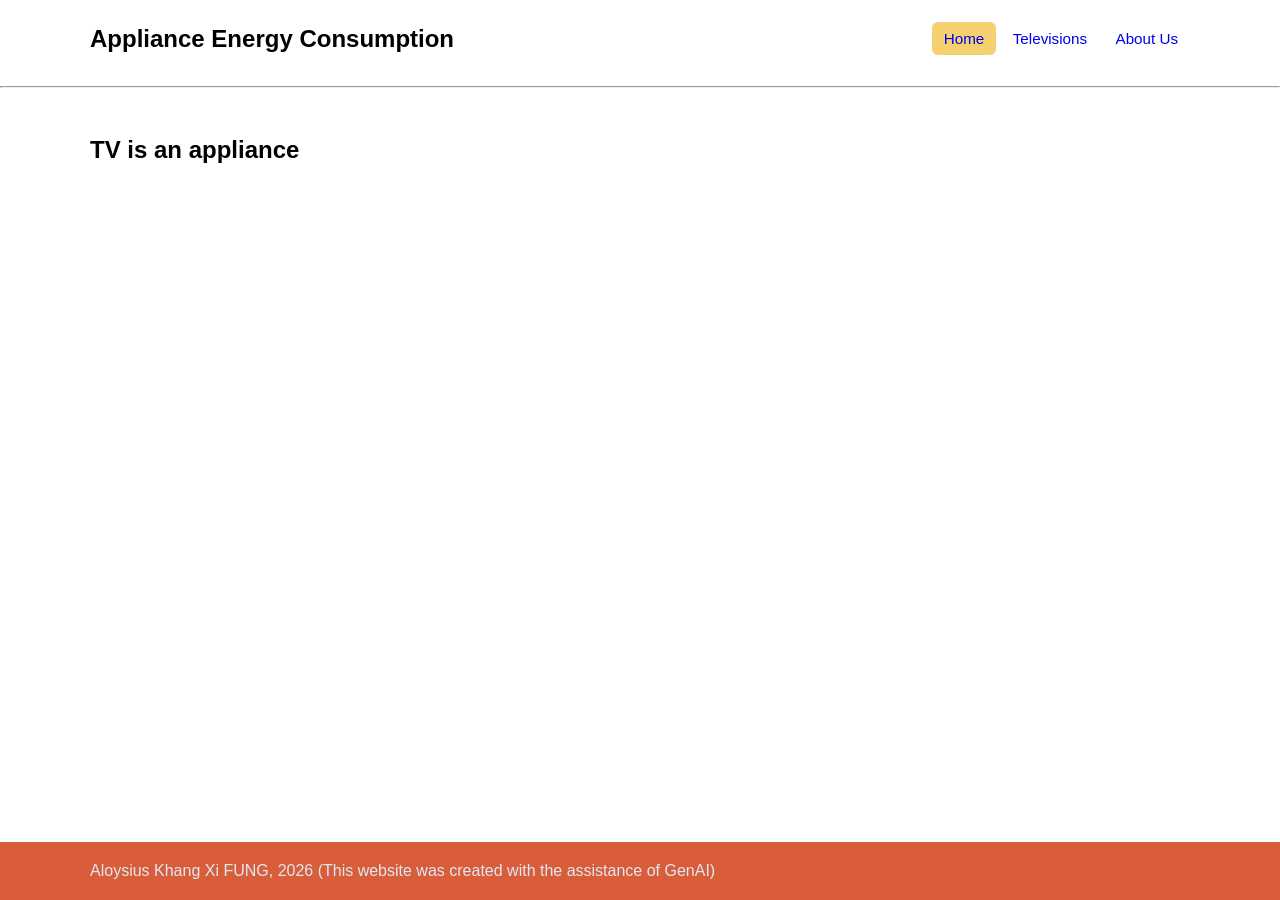
==== index.html @ ba2a69ef "Created 3 web pages with a bit of css" ====
<!DOCTYPE html>
<html lang="en">
<head>
    <meta charset="UTF-8">
    <meta name="viewport" content="width=device-width, initial-scale=1.0">
    <title>Home</title>
    <link rel="stylesheet" href="styles.css">
</head>
<body>
    <!-- Navigation Bar -->
    <header class="site-header">
        <nav class="navbar container" aria-label="Main navigation">
            <h1>Appliance Energy Consumption</h1>
            <div class="nav-links">
                <a class="active" href="index.html" aria-current="page">Home</a>
                <a href="televisions.html">Televisions</a>
                <a href="about_us.html">About Us</a>
            </div>
        </nav>
        <hr>
    </header>

    <!-- Content of the Page -->
    <main class="page-content container">
        <section>
            <h1>TV is an appliance</h1>
        </section>
    </main>

    <!-- Footer -->
    <footer class="site-footer">
        <div class="container">
            <p>Aloysius Khang Xi FUNG, 2026 (This website was created with the assistance of GenAI)</p>
        </div>
    </footer>
</body>
</html>
---- styles.css ----
body {
    min-height: 100vh;
    margin: 0;
    display: flex;
    flex-direction: column;
    font-family: Arial, sans-serif;
    line-height: 1.6;
}

.container {
    width: min(1100px, calc(100% - 40px));
    margin: 0 auto;
}

.navbar {
    min-height: 72px;
    display: flex;
    align-items: center;
    justify-content: space-between;
    gap: 24px;
}


.nav-links a {
    padding: 8px 12px;
    border-radius: 6px;
    font-size: 0.95rem;
    text-decoration: none;
}

.nav-links a:hover,
.nav-links a:focus-visible,
.nav-links a.active {
    background: #f4d06f;
}

.page-content {
    flex: 1;
    padding-top: 15px;
    padding-bottom: 80px;
}

.site-footer {
    margin-top: auto;
    color: #dfe8f7;
    background: #d95d39
}
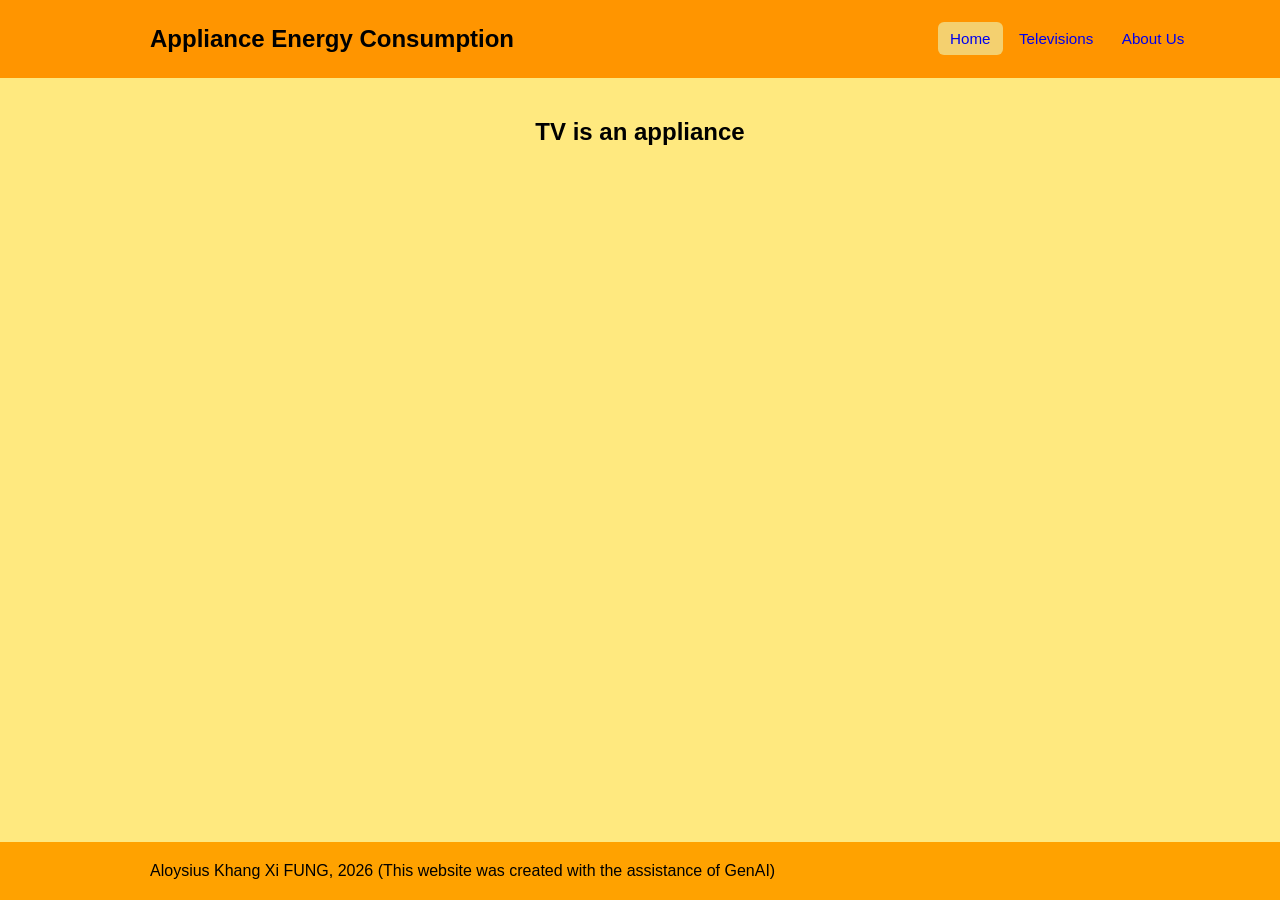
==== commit 61d47179: "Changed and added colors to the web pages" ====
--- a/index.html
+++ b/index.html
@@ -17,7 +17,6 @@
                 <a href="about_us.html">About Us</a>
             </div>
         </nav>
-        <hr>
     </header>
 
     <!-- Content of the Page -->
--- a/styles.css
+++ b/styles.css
@@ -5,10 +5,10 @@
     flex-direction: column;
     font-family: Arial, sans-serif;
     line-height: 1.6;
+    background: #ffe97f;
 }
 
 .container {
-    width: min(1100px, calc(100% - 40px));
     margin: 0 auto;
 }
 
@@ -18,8 +18,14 @@
     align-items: center;
     justify-content: space-between;
     gap: 24px;
+    background: #ff9500;
+    padding-left: 150px;
 }
 
+.nav-links {
+    margin-right: auto;
+    padding-left: 400px;
+}
 
 .nav-links a {
     padding: 8px 12px;
@@ -27,6 +33,7 @@
     font-size: 0.95rem;
     text-decoration: none;
 }
+
 
 .nav-links a:hover,
 .nav-links a:focus-visible,
@@ -42,6 +49,6 @@
 
 .site-footer {
     margin-top: auto;
-    color: #dfe8f7;
-    background: #d95d39
+    background: #ffa200;
+    padding-left: 150px;
 }
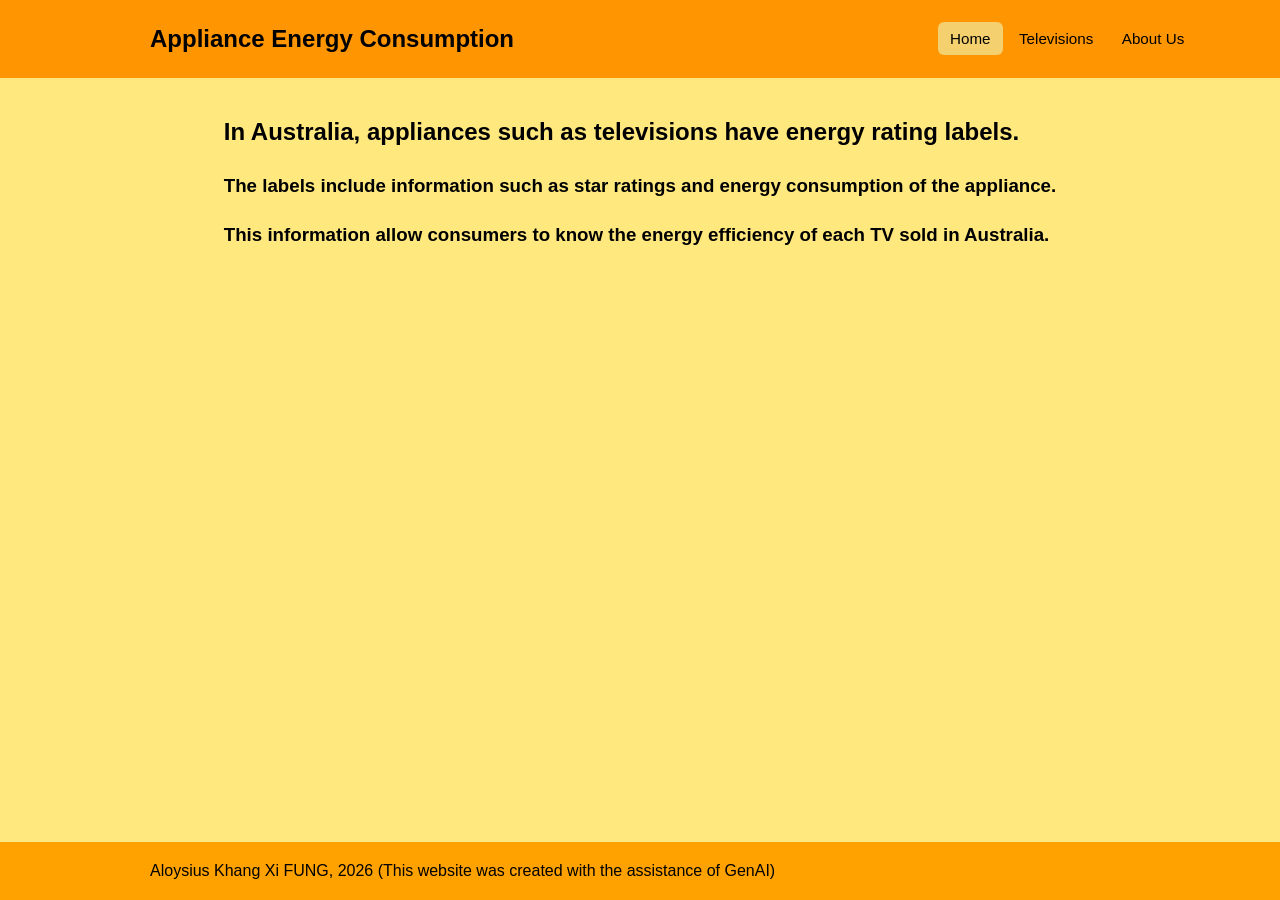
==== commit 8983b574: "Finished the webpage for index and about_us, and added a bit of text for the televisions page" ====
--- a/index.html
+++ b/index.html
@@ -22,7 +22,10 @@
     <!-- Content of the Page -->
     <main class="page-content container">
         <section>
-            <h1>TV is an appliance</h1>
+            <h1>In Australia, appliances such as televisions have energy rating labels.</h1>
+            <h3>The labels include information such as star ratings and energy consumption of the appliance.</h3>
+            <h3>This information allow consumers to know the energy efficiency of each TV sold in Australia.</h3>
+
         </section>
     </main>
 
--- a/styles.css
+++ b/styles.css
@@ -32,6 +32,7 @@
     border-radius: 6px;
     font-size: 0.95rem;
     text-decoration: none;
+    color: #000000;
 }
 
 
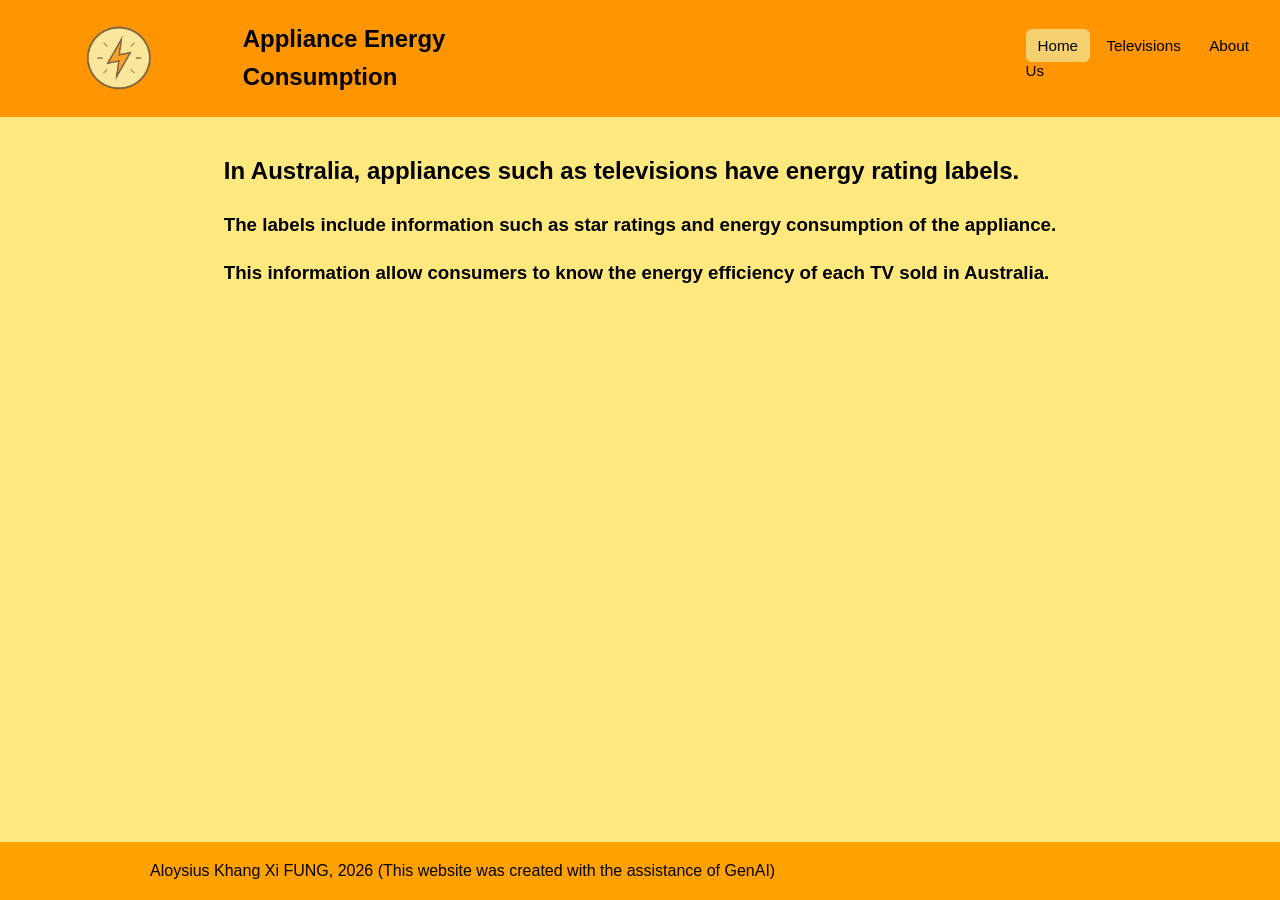
==== commit a508d78b: "Added the logo on the top-left corner of the web pages" ====
--- a/index.html
+++ b/index.html
@@ -10,6 +10,7 @@
     <!-- Navigation Bar -->
     <header class="site-header">
         <nav class="navbar container" aria-label="Main navigation">
+            <img class="logo" src="images/logo_tv.png" alt="Logo">
             <h1>Appliance Energy Consumption</h1>
             <div class="nav-links">
                 <a class="active" href="index.html" aria-current="page">Home</a>
--- a/styles.css
+++ b/styles.css
@@ -19,7 +19,7 @@
     justify-content: space-between;
     gap: 24px;
     background: #ff9500;
-    padding-left: 150px;
+    padding-left: 130px;
 }
 
 .nav-links {
@@ -53,3 +53,10 @@
     background: #ffa200;
     padding-left: 150px;
 }
+
+.logo{
+    position: relative;
+    right: 55px;
+    width: 90px;
+    height: 70px;
+}
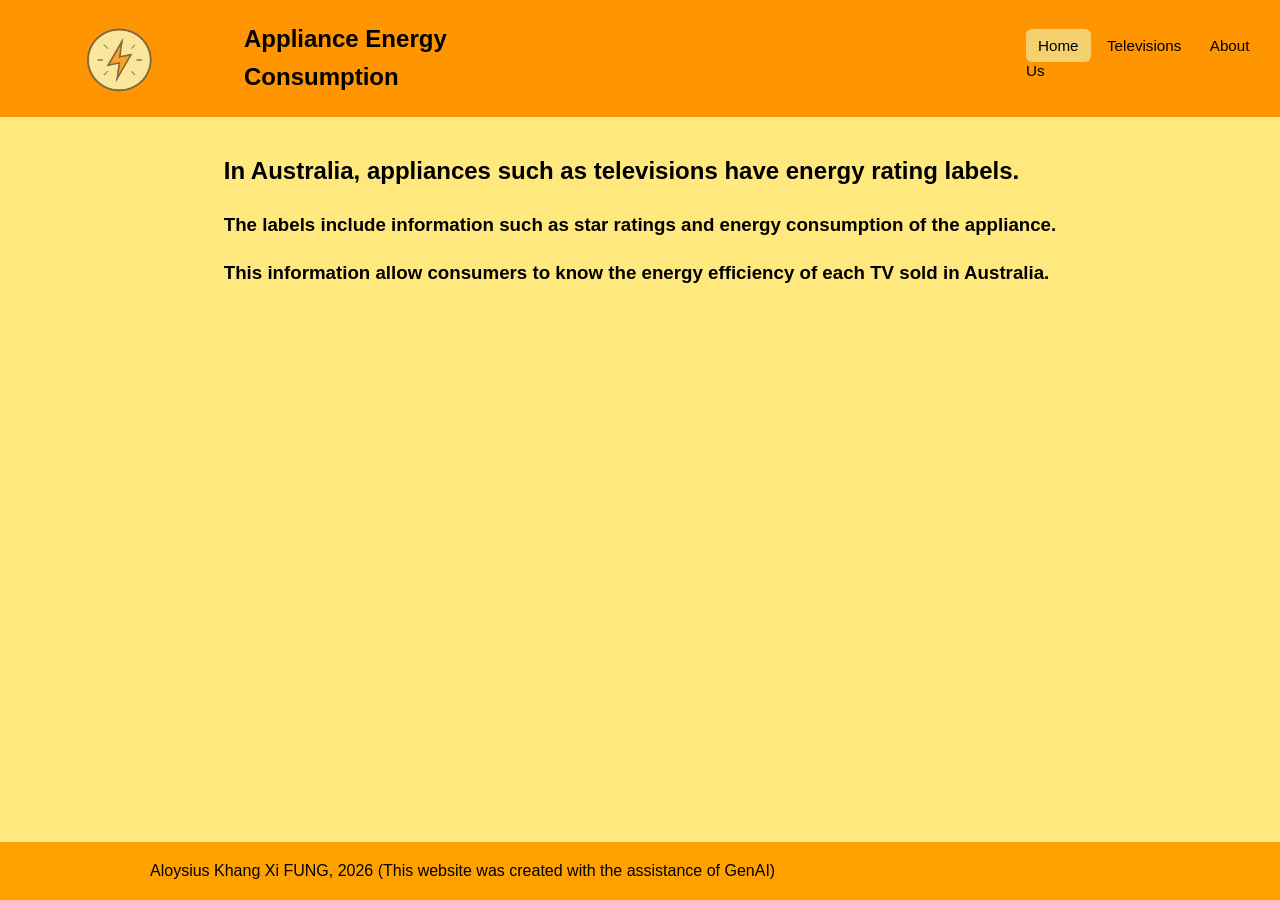
==== commit 67c7c2bb: "Made the logo clickable to go to home page, and changed a bit of css" ====
--- a/index.html
+++ b/index.html
@@ -10,7 +10,9 @@
     <!-- Navigation Bar -->
     <header class="site-header">
         <nav class="navbar container" aria-label="Main navigation">
-            <img class="logo" src="images/logo_tv.png" alt="Logo">
+            <a href="index.html">
+                <img class="logo" src="images/logo_tv.png" alt="Logo">
+            </a>
             <h1>Appliance Energy Consumption</h1>
             <div class="nav-links">
                 <a class="active" href="index.html" aria-current="page">Home</a>
--- a/styles.css
+++ b/styles.css
@@ -56,6 +56,7 @@
 
 .logo{
     position: relative;
+    top: 5px;
     right: 55px;
     width: 90px;
     height: 70px;
